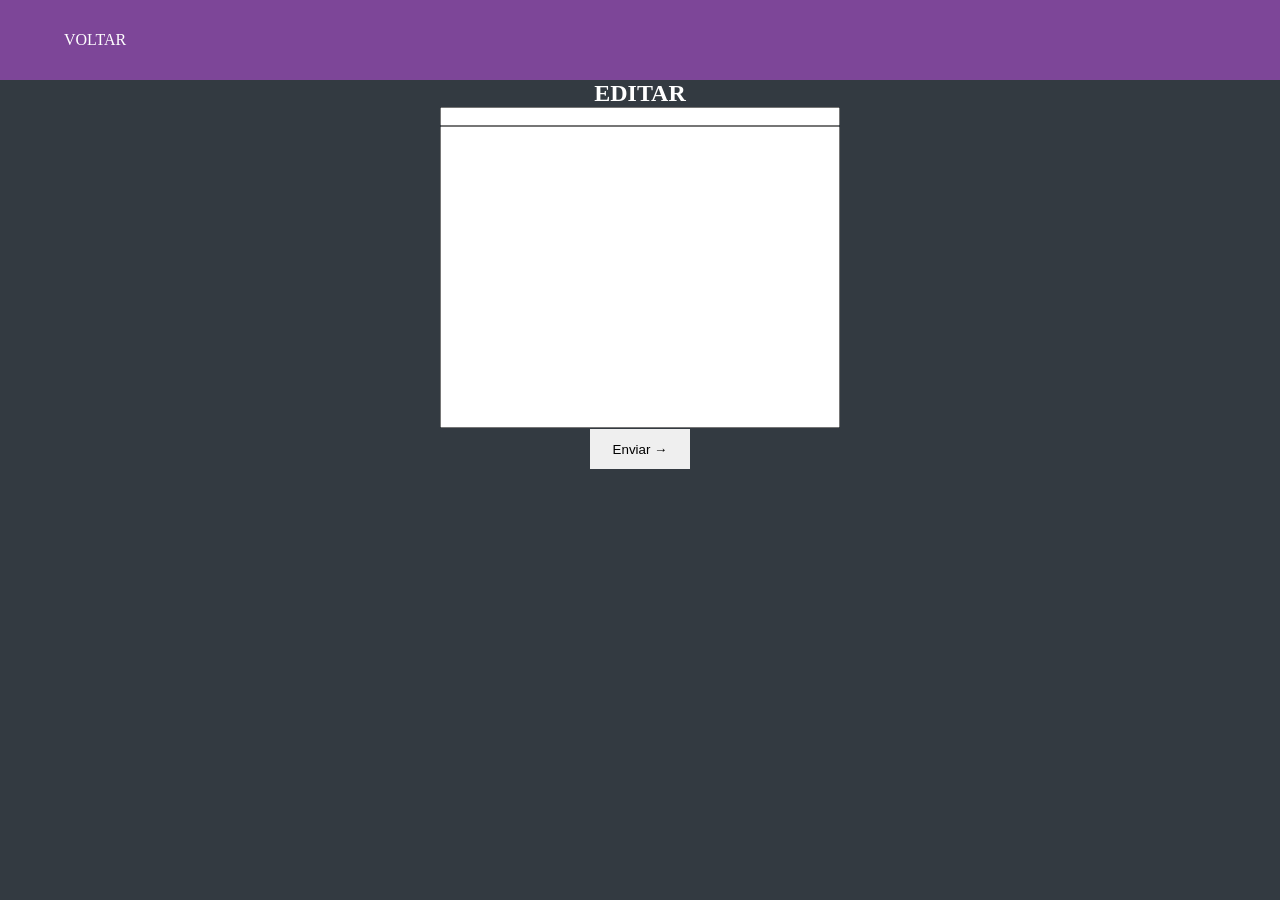
==== static/templates/edit-ticket.html @ 49283635 "criando pagina para edicao de tiquetes" ====
<!DOCTYPE html>
<html lang="en">
<head>
    <meta charset="UTF-8">
    <meta name="viewport" content="width=device-width, initial-scale=1.0">
    <link rel="stylesheet" href="/static/css/edit-ticket.css">
    <title>Document</title>
</head>
<body>
    <header>
        <div class="header-return">
            <a href="/static/templates/my-tickets.html">VOLTAR</a>
        </div>
    </header>
    <section class="frame">
        <div class="new-ticket">
            <h1>EDITAR</h1>
            <form id="ticket-edition" action="https://6abae78c5b549d818d62b557.mockapi.io/api/v1/tickets" method="post">
            <input name="title" id="title" type="text" maxlength="20" required>
            <textarea name="description" id="description" maxlength="5" rows="20" class="criar-textarea" required></textarea>
            <button type="submit">Enviar →</button>
            </form>
        </div>
    </section>
    <script src="/static/scripts/edit-ticket.js"></script>
</body>
</html>
---- static/css/edit-ticket.css ----
* {
  margin: 0;
  padding: 0;
  box-sizing: border-box;
}
body{
    background-color: #333a41;
}
header{
    width: 100vw;
    height: 80px;
    background-color: #7d4698;
    display: flex;
    align-content: center;
    align-items: center;
}
.header-return{
    margin-left: 05vw;
}
.header-return a{
    color: white;
    text-decoration: none;
}
.frame{
    display: flex;
    justify-content: center;
    align-items: center;
}
.new-ticket{
    display: flex;
    flex-direction:column;
    align-items: center;
    justify-content: center;
}
.new-ticket h1{
    color: white;
    text-align: center;
}
.criar-textarea{
    resize: none;
    width: 400px;
}
.new-ticket form{
    display: flex;
    flex-direction:column;
    align-items: center;
    justify-content: center;
}
.new-ticket input{
    width: 400px;
}
.new-ticket button{
    width: 25%;
    height: 40px;
    transition: 1s;
    border: none;
    margin-top: 1px;
}
.new-ticket button:hover{
    background-color: rgb(163, 255, 72);
}
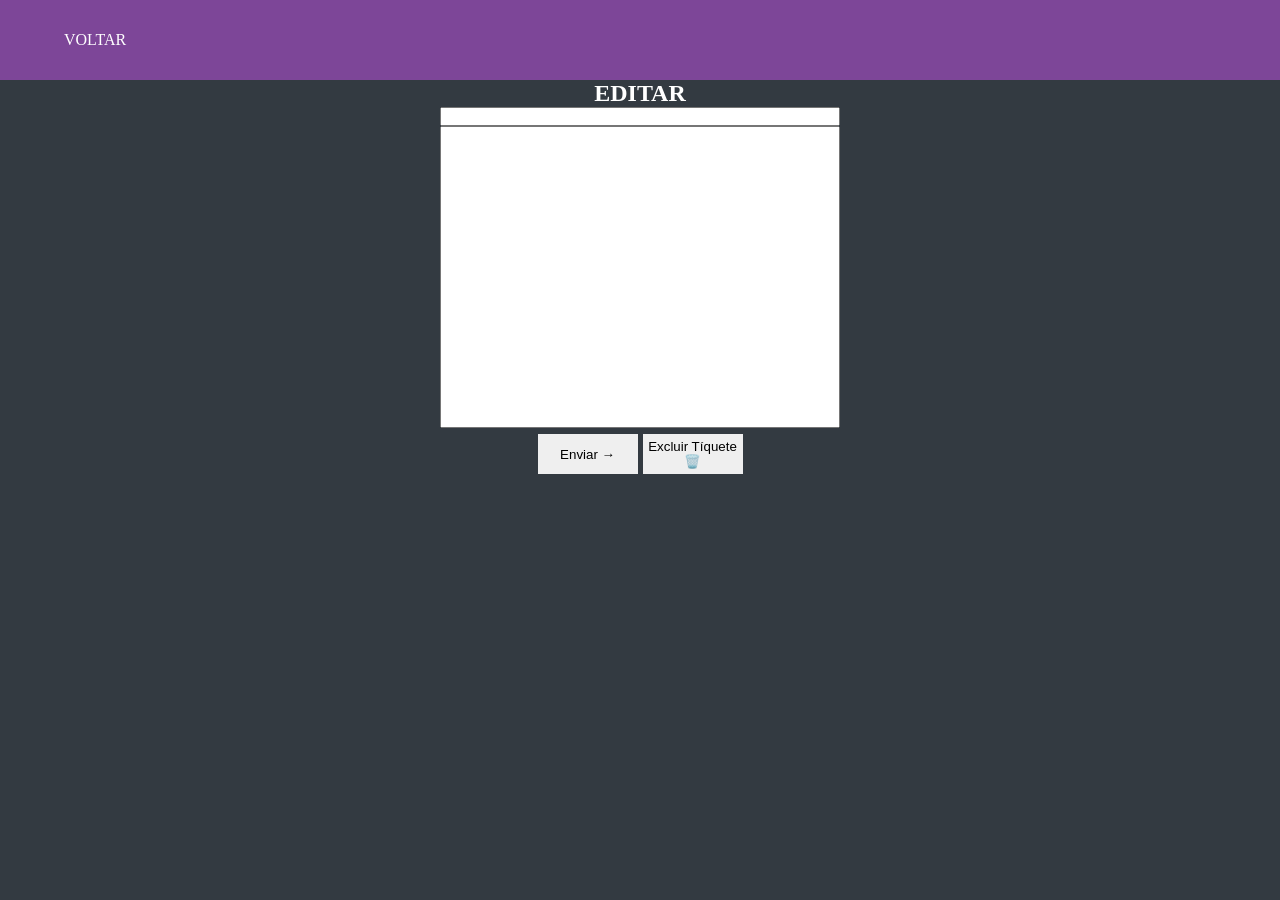
==== commit 5ebc66d7: "adicionando funcao de deletar na aba de edicao" ====
--- a/static/templates/edit-ticket.html
+++ b/static/templates/edit-ticket.html
@@ -4,7 +4,7 @@
     <meta charset="UTF-8">
     <meta name="viewport" content="width=device-width, initial-scale=1.0">
     <link rel="stylesheet" href="/static/css/edit-ticket.css">
-    <title>Document</title>
+    <title>Sistema de Tíquetes</title>
 </head>
 <body>
     <header>
@@ -18,7 +18,10 @@
             <form id="ticket-edition" action="https://6abae78c5b549d818d62b557.mockapi.io/api/v1/tickets" method="post">
             <input name="title" id="title" type="text" maxlength="20" required>
             <textarea name="description" id="description" maxlength="5" rows="20" class="criar-textarea" required></textarea>
-            <button type="submit">Enviar →</button>
+            <div class="form-buttons">
+                <button type="submit" class="send-button" name="edit">Enviar →</button>
+                <button type="submit" class="delete-button" name="delete">Excluir Tíquete 🗑️</button>
+            </div>
             </form>
         </div>
     </section>
--- a/static/css/edit-ticket.css
+++ b/static/css/edit-ticket.css
@@ -49,13 +49,33 @@
 .new-ticket input{
     width: 400px;
 }
-.new-ticket button{
-    width: 25%;
+.form-buttons{
+    display: flex;
+    flex-direction: row;
+    justify-content: center;
+    align-items: center;
+    gap: 5px;
+    margin-top: 5px;
+}
+.send-button{
+    width: 100px;
+    height: 40px;
+    transition: 1s;
+    border: none;
+    margin-top: 1px;
+    text-align: center;
+}
+.send-button:hover{
+    background-color: rgb(163, 255, 72);
+}
+.delete-button{
+    text-align: center;
+    width: 100px;
     height: 40px;
     transition: 1s;
     border: none;
     margin-top: 1px;
 }
-.new-ticket button:hover{
-    background-color: rgb(163, 255, 72);
+.delete-button:hover{
+    background-color: red;
 }
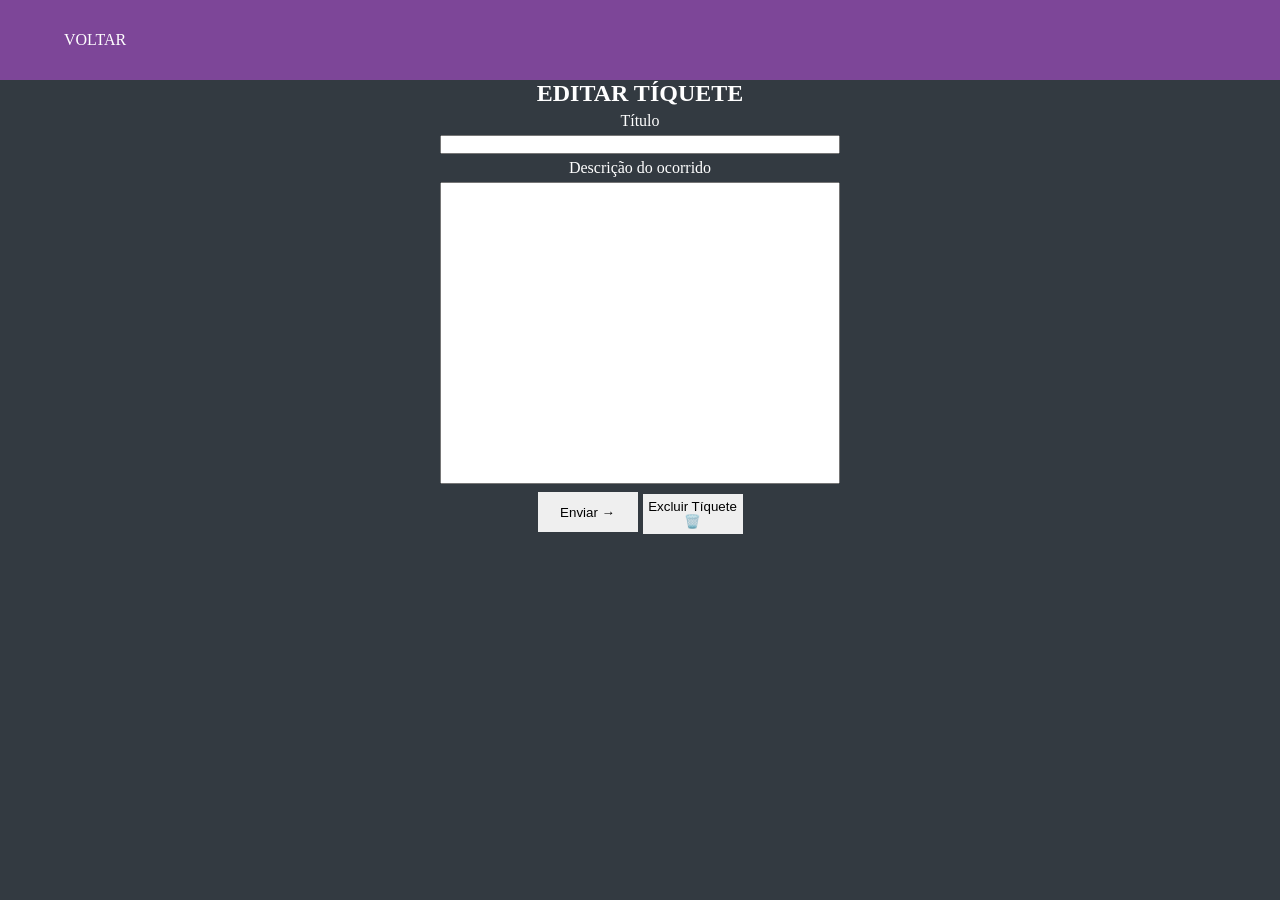
==== commit b4ee1ca1: "ajustando labels" ====
--- a/static/templates/edit-ticket.html
+++ b/static/templates/edit-ticket.html
@@ -14,9 +14,12 @@
     </header>
     <section class="frame">
         <div class="new-ticket">
-            <h1>EDITAR</h1>
+            <h1>EDITAR TÍQUETE</h1>
             <form id="ticket-edition" action="https://6abae78c5b549d818d62b557.mockapi.io/api/v1/tickets" method="post">
+            <label for="title">Título</label>
             <input name="title" id="title" type="text" maxlength="20" required>
+            <label for="description">Descrição do ocorrido
+            </label>
             <textarea name="description" id="description" maxlength="5" rows="20" class="criar-textarea" required></textarea>
             <div class="form-buttons">
                 <button type="submit" class="send-button" name="edit">Enviar →</button>
--- a/static/css/edit-ticket.css
+++ b/static/css/edit-ticket.css
@@ -74,8 +74,12 @@
     height: 40px;
     transition: 1s;
     border: none;
-    margin-top: 1px;
+    margin-top: 5px;
 }
 .delete-button:hover{
     background-color: red;
+}
+label{
+    margin: 5px;
+    color: white;
 }
